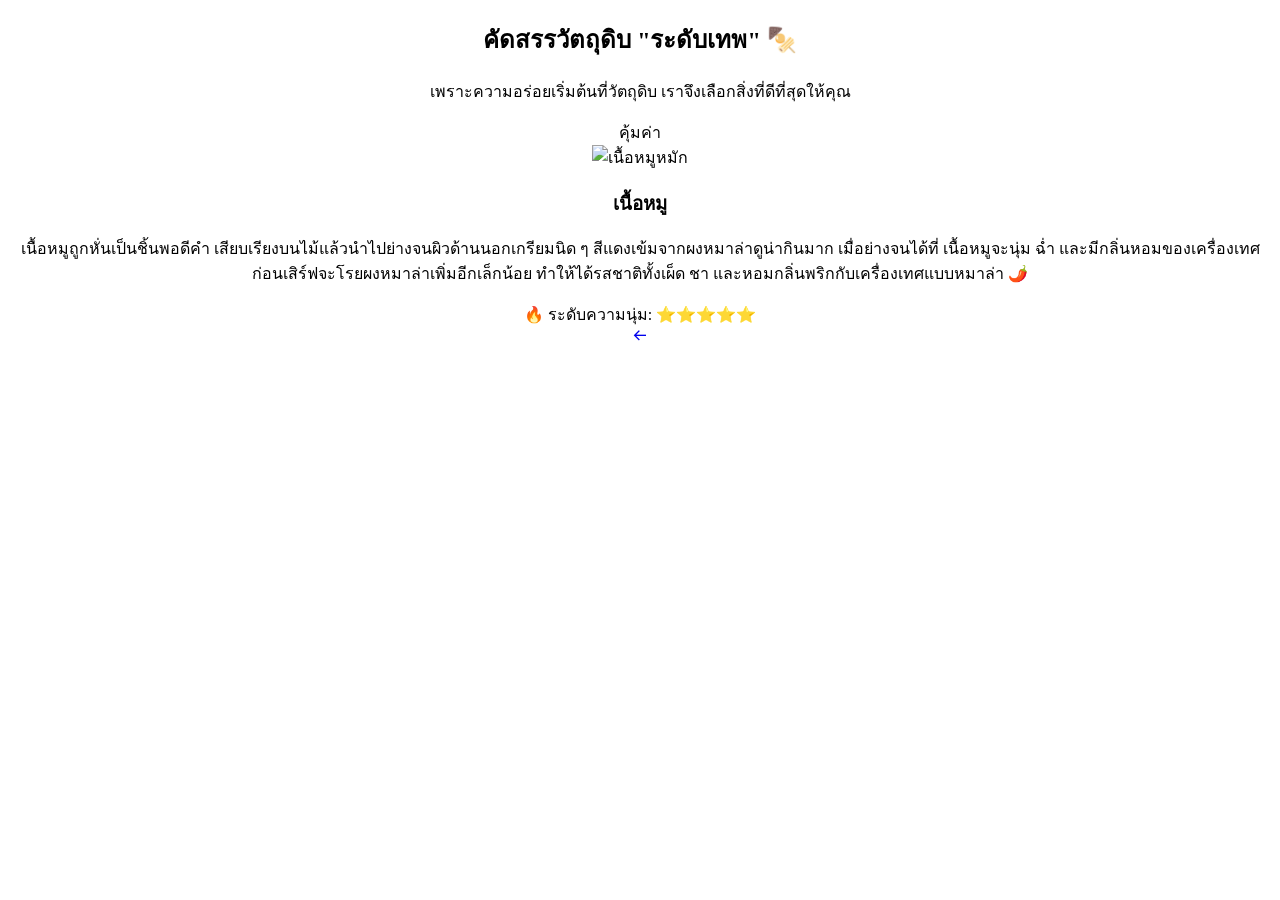
==== mhoo.html @ 3c89ffe2 "Add mhoo.html with meat information section" ====
<!DOCTYPE html>
<html lang="en">
<head>
    <meta charset="UTF-8">
    <meta name="viewport" content="width=device-width, initial-scale=1.0">
    <title>เนื้อหมู</title>
    <link rel="stylesheet" href="mhamha.css">
    <link href='https://unpkg.com/boxicons@2.1.4/css/boxicons.min.css' rel='stylesheet'>
</head>
<section class="meat-info-section" style="text-align: center;">
    <div class="section-title">
        <h2>คัดสรรวัตถุดิบ "ระดับเทพ" 🍢</h2>
        <p>เพราะความอร่อยเริ่มต้นที่วัตถุดิบ เราจึงเลือกสิ่งที่ดีที่สุดให้คุณ</p>
    </div>

    <div class="meat-container">
        <div class="meat-card">
            <div class="meat-badge">คุ้มค่า</div>
            <img src="mhoo.png" alt="เนื้อหมูหมัก" class="meat-img">
            <div class="meat-content">
                <h3>เนื้อหมู</h3>
                <p>เนื้อหมูถูกหั่นเป็นชิ้นพอดีคำ เสียบเรียงบนไม้แล้วนำไปย่างจนผิวด้านนอกเกรียมนิด ๆ สีแดงเข้มจากผงหมาล่าดูน่ากินมาก
                   เมื่อย่างจนได้ที่ เนื้อหมูจะนุ่ม ฉ่ำ และมีกลิ่นหอมของเครื่องเทศ ก่อนเสิร์ฟจะโรยผงหมาล่าเพิ่มอีกเล็กน้อย ทำให้ได้รสชาติทั้งเผ็ด ชา และหอมกลิ่นพริกกับเครื่องเทศแบบหมาล่า 🌶️</p>
                <div class="meat-meta">
                    <span>🔥 ระดับความนุ่ม: ⭐⭐⭐⭐⭐</span>
                </div>
            </div>
        </div>
</section>
<nav class="cart-icon-wrapper" style="text-align: center;">
            <a href="lamha.html">
            <i class='bx bx-arrow-back'></i>
            </a>
        </nav>

</body>
</html>
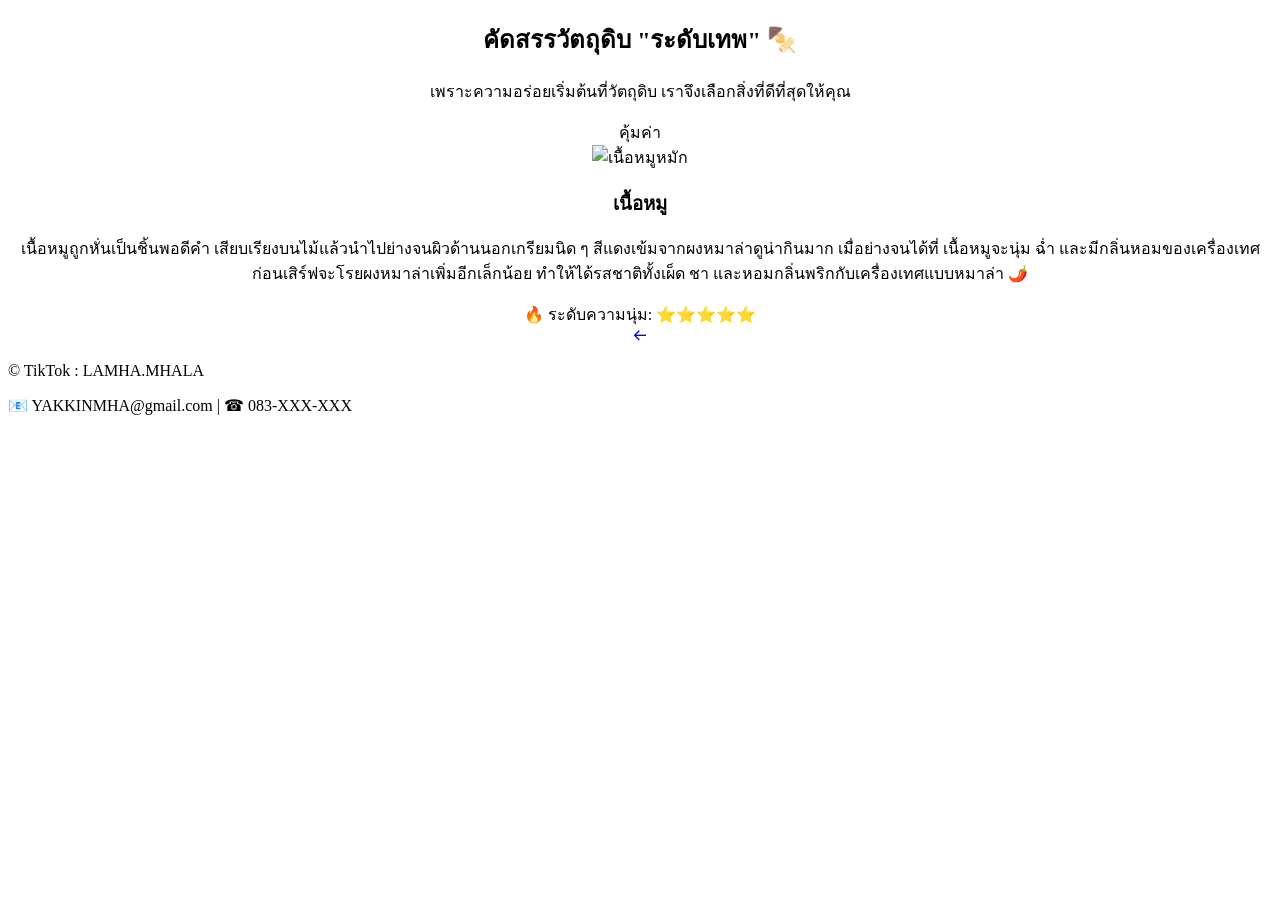
==== commit 3df5ce54: "Update mhoo.html" ====
--- a/mhoo.html
+++ b/mhoo.html
@@ -1,5 +1,6 @@
 <!DOCTYPE html>
 <html lang="en">
+
 <head>
     <meta charset="UTF-8">
     <meta name="viewport" content="width=device-width, initial-scale=1.0">
@@ -19,8 +20,11 @@
             <img src="mhoo.png" alt="เนื้อหมูหมัก" class="meat-img">
             <div class="meat-content">
                 <h3>เนื้อหมู</h3>
-                <p>เนื้อหมูถูกหั่นเป็นชิ้นพอดีคำ เสียบเรียงบนไม้แล้วนำไปย่างจนผิวด้านนอกเกรียมนิด ๆ สีแดงเข้มจากผงหมาล่าดูน่ากินมาก
-                   เมื่อย่างจนได้ที่ เนื้อหมูจะนุ่ม ฉ่ำ และมีกลิ่นหอมของเครื่องเทศ ก่อนเสิร์ฟจะโรยผงหมาล่าเพิ่มอีกเล็กน้อย ทำให้ได้รสชาติทั้งเผ็ด ชา และหอมกลิ่นพริกกับเครื่องเทศแบบหมาล่า 🌶️</p>
+                <p>เนื้อหมูถูกหั่นเป็นชิ้นพอดีคำ เสียบเรียงบนไม้แล้วนำไปย่างจนผิวด้านนอกเกรียมนิด ๆ
+                    สีแดงเข้มจากผงหมาล่าดูน่ากินมาก
+                    เมื่อย่างจนได้ที่ เนื้อหมูจะนุ่ม ฉ่ำ และมีกลิ่นหอมของเครื่องเทศ
+                    ก่อนเสิร์ฟจะโรยผงหมาล่าเพิ่มอีกเล็กน้อย ทำให้ได้รสชาติทั้งเผ็ด ชา
+                    และหอมกลิ่นพริกกับเครื่องเทศแบบหมาล่า 🌶️</p>
                 <div class="meat-meta">
                     <span>🔥 ระดับความนุ่ม: ⭐⭐⭐⭐⭐</span>
                 </div>
@@ -28,10 +32,14 @@
         </div>
 </section>
 <nav class="cart-icon-wrapper" style="text-align: center;">
-            <a href="lamha.html">
-            <i class='bx bx-arrow-back'></i>
-            </a>
-        </nav>
+    <a href="lamha.html">
+        <i class='bx bx-arrow-back'></i>
+    </a>
+</nav>
+<footer class="site-footer" id="contact">
+    <p>&copy; TikTok : LAMHA.MHALA</p>
+    <p>📧 YAKKINMHA@gmail.com | ☎ 083-XXX-XXX</p>
+</footer>
+</body>
 
-</body>
 </html>
